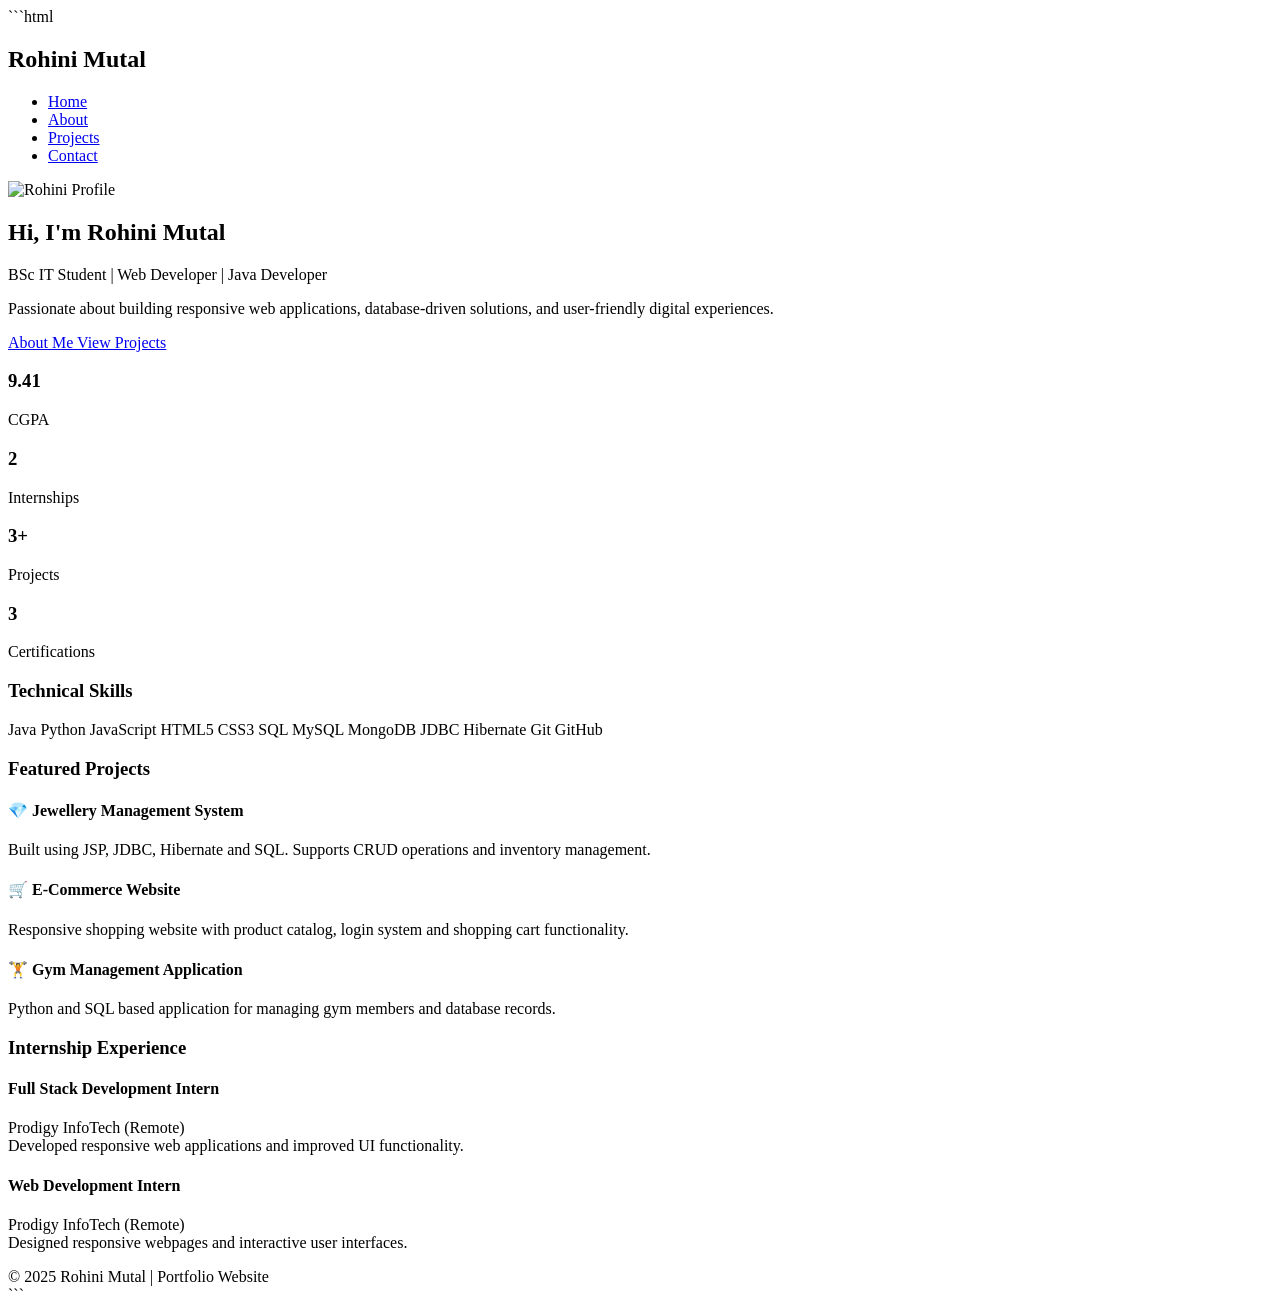
==== index.html @ 3c6ce6a5 "index.html" ====
```html
<!DOCTYPE html>
<html lang="en">
<head>
    <meta charset="UTF-8">
    <meta name="viewport" content="width=device-width, initial-scale=1.0">
    <title>Rohini Mutal | Portfolio</title>

    <link rel="stylesheet" href="style.css">

    <link href="https://fonts.googleapis.com/css2?family=Poppins:wght@300;400;500;600;700&display=swap" rel="stylesheet">
</head>

<body>

<header>
    <nav class="navbar">
        <h1 class="logo">Rohini Mutal</h1>

        <ul class="nav-links">
            <li><a class="active" href="index.html">Home</a></li>
            <li><a href="about.html">About</a></li>
            <li><a href="#projects">Projects</a></li>
            <li><a href="contact.html">Contact</a></li>
        </ul>
    </nav>
</header>

<!-- HERO SECTION -->

<section class="hero">
    <div class="hero-inner">

        <img src="profile.jpg" alt="Rohini Profile" class="hero-img">

        <h2>
            Hi, I'm
            <span class="accent">Rohini Mutal</span>
        </h2>

        <p class="tagline">
            BSc IT Student | Web Developer | Java Developer
        </p>

        <p class="hero-desc">
            Passionate about building responsive web applications,
            database-driven solutions, and user-friendly digital experiences.
        </p>

        <div class="hero-btns">

            <a href="about.html" class="btn primary">
                About Me
            </a>

            <a href="#projects" class="btn secondary">
                View Projects
            </a>

        </div>

    </div>
</section>

<!-- STATS SECTION -->

<section class="stats-section">

    <div class="stat-card">
        <h3>9.41</h3>
        <p>CGPA</p>
    </div>

    <div class="stat-card">
        <h3>2</h3>
        <p>Internships</p>
    </div>

    <div class="stat-card">
        <h3>3+</h3>
        <p>Projects</p>
    </div>

    <div class="stat-card">
        <h3>3</h3>
        <p>Certifications</p>
    </div>

</section>

<!-- SKILLS -->

<section class="skills-section">

    <h3>Technical Skills</h3>

    <div class="chip-cloud">

        <span class="chip">Java</span>
        <span class="chip">Python</span>
        <span class="chip">JavaScript</span>
        <span class="chip">HTML5</span>
        <span class="chip">CSS3</span>
        <span class="chip">SQL</span>
        <span class="chip">MySQL</span>
        <span class="chip">MongoDB</span>
        <span class="chip">JDBC</span>
        <span class="chip">Hibernate</span>
        <span class="chip">Git</span>
        <span class="chip">GitHub</span>

    </div>

</section>

<!-- PROJECTS -->

<section id="projects" class="projects-preview">

    <h3>Featured Projects</h3>

    <div class="card-grid">

        <article class="card">

            <h4>💎 Jewellery Management System</h4>

            <p>
                Built using JSP, JDBC, Hibernate and SQL.
                Supports CRUD operations and inventory management.
            </p>

        </article>

        <article class="card">

            <h4>🛒 E-Commerce Website</h4>

            <p>
                Responsive shopping website with product catalog,
                login system and shopping cart functionality.
            </p>

        </article>

        <article class="card">

            <h4>🏋️ Gym Management Application</h4>

            <p>
                Python and SQL based application for managing
                gym members and database records.
            </p>

        </article>

    </div>

</section>

<!-- INTERNSHIP -->

<section class="projects-preview">

    <h3>Internship Experience</h3>

    <div class="card-grid">

        <article class="card">
            <h4>Full Stack Development Intern</h4>
            <p>
                Prodigy InfoTech (Remote)
                <br>
                Developed responsive web applications and improved UI functionality.
            </p>
        </article>

        <article class="card">
            <h4>Web Development Intern</h4>
            <p>
                Prodigy InfoTech (Remote)
                <br>
                Designed responsive webpages and interactive user interfaces.
            </p>
        </article>

    </div>

</section>

<footer>
    © 2025 Rohini Mutal | Portfolio Website
</footer>

</body>
</html>
```
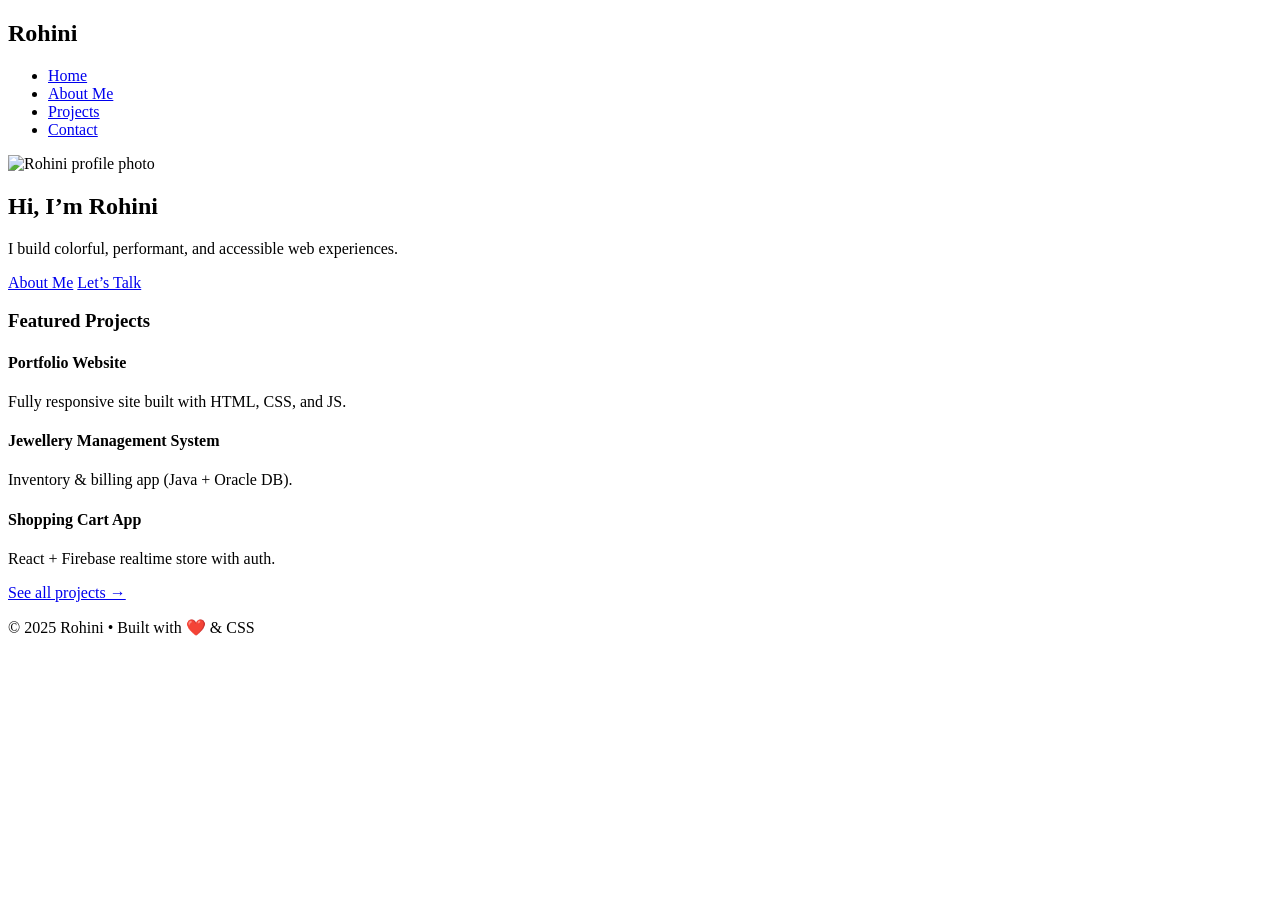
==== commit 3f3e2c5a: "index.html" ====
--- a/index.html
+++ b/index.html
@@ -1,197 +1,60 @@
-```html
-<!DOCTYPE html>
+<!doctype html>
 <html lang="en">
 <head>
-    <meta charset="UTF-8">
-    <meta name="viewport" content="width=device-width, initial-scale=1.0">
-    <title>Rohini Mutal | Portfolio</title>
+  <meta charset="utf-8" />
+  <meta name="viewport" content="width=device-width,initial-scale=1.0" />
+  <title>Rohini | Web Developer</title>
+  <link rel="stylesheet" href="style.css" />
+  <link href="https://fonts.googleapis.com/css2?family=Poppins:wght@300;500;700&display=swap" rel="stylesheet">
+</head>
+<body>
+  <header>
+    <nav class="navbar">
+      <h1 class="logo">Rohini</h1>
+      <ul class="nav-links">
+        <li><a class="active" href="index.html">Home</a></li>
+        <li><a href="about.html">About Me</a></li>
+        <li><a href="#projects">Projects</a></li>
+        <li><a href="contact.html">Contact</a></li>
+      </ul>
+    </nav>
+  </header>
 
-    <link rel="stylesheet" href="style.css">
+  <!-- ==== HERO ==== -->
+  <section class="hero">
+    <div class="hero-inner">
+      <img src="profile.jpg" alt="Rohini profile photo" class="hero-img">
+      <h2>Hi, I’m <span class="accent">Rohini</span></h2>
+      <p class="tagline">I build colorful, performant, and accessible web experiences.</p>
+      <div class="hero-btns">
+        <a href="about.html" class="btn primary">About Me</a>
+        <a href="contact.html" class="btn secondary">Let’s Talk</a>
+      </div>
+    </div>
+  </section>
 
-    <link href="https://fonts.googleapis.com/css2?family=Poppins:wght@300;400;500;600;700&display=swap" rel="stylesheet">
-</head>
+  <!-- ==== (optional) PROJECTS PREVIEW ==== -->
+  <section id="projects" class="projects-preview">
+    <h3>Featured Projects</h3>
+    <div class="card-grid">
+      <article class="card">
+        <h4>Portfolio Website</h4>
+        <p>Fully responsive site built with HTML, CSS, and JS.</p>
+      </article>
+      <article class="card">
+        <h4>Jewellery Management System</h4>
+        <p>Inventory & billing app (Java + Oracle DB).</p>
+      </article>
+      <article class="card">
+        <h4>Shopping Cart App</h4>
+        <p>React + Firebase realtime store with auth.</p>
+      </article>
+    </div>
+    <p class="more-link"><a href="#projects">See all projects →</a></p>
+  </section>
 
-<body>
-
-<header>
-    <nav class="navbar">
-        <h1 class="logo">Rohini Mutal</h1>
-
-        <ul class="nav-links">
-            <li><a class="active" href="index.html">Home</a></li>
-            <li><a href="about.html">About</a></li>
-            <li><a href="#projects">Projects</a></li>
-            <li><a href="contact.html">Contact</a></li>
-        </ul>
-    </nav>
-</header>
-
-<!-- HERO SECTION -->
-
-<section class="hero">
-    <div class="hero-inner">
-
-        <img src="profile.jpg" alt="Rohini Profile" class="hero-img">
-
-        <h2>
-            Hi, I'm
-            <span class="accent">Rohini Mutal</span>
-        </h2>
-
-        <p class="tagline">
-            BSc IT Student | Web Developer | Java Developer
-        </p>
-
-        <p class="hero-desc">
-            Passionate about building responsive web applications,
-            database-driven solutions, and user-friendly digital experiences.
-        </p>
-
-        <div class="hero-btns">
-
-            <a href="about.html" class="btn primary">
-                About Me
-            </a>
-
-            <a href="#projects" class="btn secondary">
-                View Projects
-            </a>
-
-        </div>
-
-    </div>
-</section>
-
-<!-- STATS SECTION -->
-
-<section class="stats-section">
-
-    <div class="stat-card">
-        <h3>9.41</h3>
-        <p>CGPA</p>
-    </div>
-
-    <div class="stat-card">
-        <h3>2</h3>
-        <p>Internships</p>
-    </div>
-
-    <div class="stat-card">
-        <h3>3+</h3>
-        <p>Projects</p>
-    </div>
-
-    <div class="stat-card">
-        <h3>3</h3>
-        <p>Certifications</p>
-    </div>
-
-</section>
-
-<!-- SKILLS -->
-
-<section class="skills-section">
-
-    <h3>Technical Skills</h3>
-
-    <div class="chip-cloud">
-
-        <span class="chip">Java</span>
-        <span class="chip">Python</span>
-        <span class="chip">JavaScript</span>
-        <span class="chip">HTML5</span>
-        <span class="chip">CSS3</span>
-        <span class="chip">SQL</span>
-        <span class="chip">MySQL</span>
-        <span class="chip">MongoDB</span>
-        <span class="chip">JDBC</span>
-        <span class="chip">Hibernate</span>
-        <span class="chip">Git</span>
-        <span class="chip">GitHub</span>
-
-    </div>
-
-</section>
-
-<!-- PROJECTS -->
-
-<section id="projects" class="projects-preview">
-
-    <h3>Featured Projects</h3>
-
-    <div class="card-grid">
-
-        <article class="card">
-
-            <h4>💎 Jewellery Management System</h4>
-
-            <p>
-                Built using JSP, JDBC, Hibernate and SQL.
-                Supports CRUD operations and inventory management.
-            </p>
-
-        </article>
-
-        <article class="card">
-
-            <h4>🛒 E-Commerce Website</h4>
-
-            <p>
-                Responsive shopping website with product catalog,
-                login system and shopping cart functionality.
-            </p>
-
-        </article>
-
-        <article class="card">
-
-            <h4>🏋️ Gym Management Application</h4>
-
-            <p>
-                Python and SQL based application for managing
-                gym members and database records.
-            </p>
-
-        </article>
-
-    </div>
-
-</section>
-
-<!-- INTERNSHIP -->
-
-<section class="projects-preview">
-
-    <h3>Internship Experience</h3>
-
-    <div class="card-grid">
-
-        <article class="card">
-            <h4>Full Stack Development Intern</h4>
-            <p>
-                Prodigy InfoTech (Remote)
-                <br>
-                Developed responsive web applications and improved UI functionality.
-            </p>
-        </article>
-
-        <article class="card">
-            <h4>Web Development Intern</h4>
-            <p>
-                Prodigy InfoTech (Remote)
-                <br>
-                Designed responsive webpages and interactive user interfaces.
-            </p>
-        </article>
-
-    </div>
-
-</section>
-
-<footer>
-    © 2025 Rohini Mutal | Portfolio Website
-</footer>
-
+  <footer>
+    © 2025 Rohini • Built with ❤️ & CSS
+  </footer>
 </body>
 </html>
-```
--- a/style.css
+++ b/style.css
@@ -0,0 +1,209 @@
+/* ===== ABOUT PAGE UPGRADE ===== */
+
+.about-hero{
+    text-align:center;
+    padding:60px 20px;
+}
+
+.about-profile{
+    width:180px;
+    height:180px;
+    border-radius:50%;
+    border:5px solid var(--accent);
+    object-fit:cover;
+    box-shadow:var(--shadow);
+    margin-bottom:20px;
+}
+
+.about-hero h1{
+    font-size:2.5rem;
+    margin-bottom:10px;
+}
+
+.about-subtitle{
+    font-size:1.1rem;
+    opacity:0.9;
+}
+
+.about-stats{
+    display:grid;
+    grid-template-columns:repeat(auto-fit,minmax(180px,1fr));
+    gap:20px;
+    padding:20px;
+    max-width:1000px;
+    margin:auto;
+}
+
+.info-card{
+    background:var(--bg-card);
+    backdrop-filter:blur(10px);
+    border-radius:var(--radius);
+    padding:25px;
+    text-align:center;
+    box-shadow:var(--shadow);
+    transition:0.3s;
+}
+
+.info-card:hover{
+    transform:translateY(-8px);
+}
+
+.info-card h2{
+    color:var(--accent);
+    font-size:2rem;
+}
+
+.about-section{
+    max-width:1000px;
+    margin:auto;
+    padding:50px 20px;
+}
+
+.about-section h2{
+    color:var(--accent);
+    margin-bottom:20px;
+    text-align:center;
+}
+
+.timeline-card,
+.exp-card{
+    background:var(--bg-card);
+    backdrop-filter:blur(10px);
+    border-radius:var(--radius);
+    padding:20px;
+    margin-bottom:20px;
+    box-shadow:var(--shadow);
+}
+
+.experience-grid{
+    display:grid;
+    grid-template-columns:repeat(auto-fit,minmax(250px,1fr));
+    gap:20px;
+}
+
+.exp-card:hover,
+.timeline-card:hover{
+    transform:translateY(-5px);
+    transition:0.3s;
+}
+
+.cert-grid{
+    display:grid;
+    grid-template-columns:repeat(auto-fit,minmax(250px,1fr));
+    gap:20px;
+}
+
+.cert-card{
+    background:var(--bg-card);
+    padding:20px;
+    border-radius:var(--radius);
+    box-shadow:var(--shadow);
+    text-align:center;
+}
+
+.cert-card h3{
+    color:var(--accent);
+}
+/* ================= ABOUT PAGE ================= */
+
+.about-hero{
+    text-align:center;
+    padding:80px 20px;
+    background:rgba(255,255,255,0.05);
+    backdrop-filter:blur(10px);
+}
+
+.about-profile{
+    width:180px;
+    height:180px;
+    border-radius:50%;
+    border:5px solid var(--accent);
+    object-fit:cover;
+    box-shadow:var(--shadow);
+    margin-bottom:20px;
+}
+
+.about-hero h1{
+    font-size:2.7rem;
+    margin-bottom:10px;
+}
+
+.about-subtitle{
+    font-size:1.1rem;
+    opacity:0.9;
+}
+
+.about-stats{
+    max-width:1200px;
+    margin:auto;
+    display:grid;
+    grid-template-columns:repeat(auto-fit,minmax(180px,1fr));
+    gap:20px;
+    padding:30px;
+}
+
+.info-card{
+    background:var(--bg-card);
+    backdrop-filter:blur(10px);
+    padding:25px;
+    border-radius:var(--radius);
+    text-align:center;
+    box-shadow:var(--shadow);
+    transition:.3s;
+}
+
+.info-card:hover,
+.exp-card:hover,
+.timeline-card:hover,
+.cert-card:hover{
+    transform:translateY(-8px);
+    box-shadow:0 0 25px rgba(0,188,212,.4);
+}
+
+.info-card h2{
+    color:var(--accent);
+    font-size:2rem;
+}
+
+.about-section{
+    max-width:1100px;
+    margin:auto;
+    padding:50px 20px;
+}
+
+.about-section h2{
+    text-align:center;
+    margin-bottom:25px;
+    color:var(--accent);
+}
+
+.timeline-card,
+.exp-card,
+.cert-card{
+    background:var(--bg-card);
+    backdrop-filter:blur(10px);
+    border-radius:var(--radius);
+    padding:25px;
+    box-shadow:var(--shadow);
+}
+
+.experience-grid,
+.cert-grid{
+    display:grid;
+    grid-template-columns:repeat(auto-fit,minmax(250px,1fr));
+    gap:20px;
+}
+
+.chip{
+    transition:.3s;
+}
+
+.chip:hover{
+    transform:scale(1.1);
+    background:#fff;
+}
+
+.about-section p,
+.about-section li{
+    line-height:1.8;
+}
